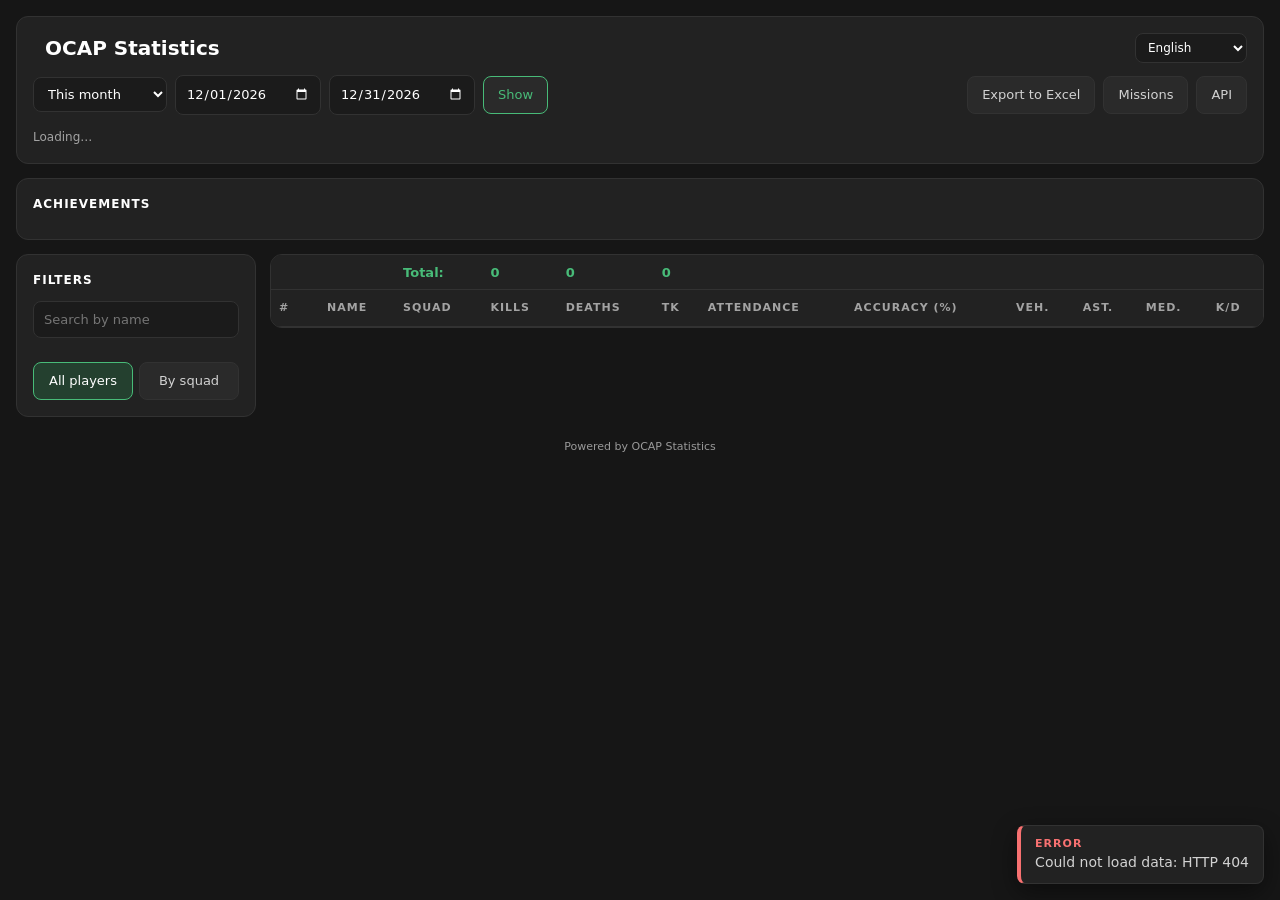
==== web/static/index.html @ 354427ec "Add Steam sign-in with personal statistics Players can sign in with Steam (OpenID 2.0, off by defaul" ====
<!DOCTYPE html>
<html lang="en">

<head>
  <meta charset="UTF-8">
  <meta name="viewport" content="width=device-width, initial-scale=1.0">
  <title>OCAP Statistics</title>
  <meta name="description" content="Player and squad statistics from OCAP recordings">
  <meta name="color-scheme" content="dark">
  <meta name="theme-color" content="#161616">
  <link rel="icon" href="favicon.svg" type="image/svg+xml">
  <link rel="stylesheet" href="app.css">
  <style>
    .page { max-width: 1400px; margin: 0 auto; display: flex; flex-direction: column; gap: 14px; }

    header.card { display: flex; flex-direction: column; gap: 12px; }
    .head-row { display: flex; align-items: center; justify-content: space-between; gap: 12px; flex-wrap: wrap; }
    .brand { display: flex; align-items: center; gap: 12px; min-width: 0; }
    .brand .logo { height: 40px; width: auto; }
    .brand h1 { overflow-wrap: anywhere; }
    .controls { display: flex; gap: 8px; flex-wrap: wrap; align-items: center; }
    .controls .spacer { flex: 1; }
    .status-line { display: flex; align-items: center; gap: 10px; font-size: 12px; color: var(--muted); font-variant-numeric: tabular-nums; min-height: 20px; }
    .notice { margin-top: 10px; padding: 10px 14px; border: 1px solid var(--border); border-left: 3px solid var(--warn); border-radius: var(--radius-sm); background: var(--bg-3); font-size: 13px; }
    .notice[hidden] { display: none; }
    .notice b { color: var(--warn); }
    .notice .progress { color: var(--muted); font-variant-numeric: tabular-nums; }
    .hidden { display: none !important; }
    .head-actions, .account { display: flex; align-items: center; gap: 8px; flex-wrap: wrap; }

    /* The signed-in player: their card, and their rows and awards everywhere. A badge says it
       in words, so the highlight does not rely on colour alone. */
    .me-card[hidden] { display: none; }
    .me-card { border-color: var(--accent-dark); }
    .me-card h2 { margin-bottom: 10px; }
    /* The stats start where the table starts below. */
    .me-grid { display: grid; grid-template-columns: 223px 1fr; gap: 14px; align-items: center; }
    @media (max-width: 1000px) { .me-grid { grid-template-columns: 1fr; } }
    .me-who { min-width: 0; display: flex; flex-direction: column; gap: 2px; }
    .me-who .name { font-size: 18px; font-weight: 800; color: var(--text-strong); overflow-wrap: anywhere; text-align: left; }
    .me-who .rank { color: var(--accent); font-weight: 700; font-variant-numeric: tabular-nums; }
    .me-who small { color: var(--muted); font-size: 12px; }
    .me-stats { display: grid; grid-template-columns: repeat(auto-fit, minmax(104px, 1fr)); gap: 8px; }
    .me-stats div { background: var(--bg-input); border: 1px solid var(--border); border-radius: 10px; padding: 8px 10px; min-width: 0; }
    .me-stats b { display: block; font-size: 18px; font-weight: 800; color: var(--text-strong); font-variant-numeric: tabular-nums; }
    .me-stats span { display: block; font-size: 10px; line-height: 1.3; color: var(--muted); text-transform: uppercase; letter-spacing: .5px; overflow-wrap: anywhere; }
    .me-card p { color: var(--muted); }
    tr.mine td { background: rgba(72, 187, 120, .1); }
    tbody tr.mine:hover td { background: rgba(72, 187, 120, .16); }
    tr.mine td:first-child { box-shadow: inset 3px 0 var(--accent); }
    .badge.you { background: var(--accent-dark); color: #b8f0cc; margin-left: 6px; font-weight: 700; text-transform: none; letter-spacing: 0; }
    .award.mine, .award.mine.clickable:hover { border-color: var(--accent); background: rgba(72, 187, 120, .12); box-shadow: inset 0 0 0 1px var(--accent); }
    .award.mine.clickable:hover { background: rgba(72, 187, 120, .18); }

    /* Achievements */
    .achievements { display: grid; grid-template-columns: repeat(auto-fit, minmax(160px, 1fr)); gap: 10px; }
    .award {
      display: flex; gap: 12px; align-items: center; width: 100%; font: inherit; color: inherit; cursor: default;
      background: var(--bg-input); border: 1px solid var(--border); border-radius: 10px;
      padding: 10px 12px; min-width: 0; text-align: left;
    }
    .award.clickable { cursor: pointer; }
    .award.clickable:hover { border-color: var(--border-hover); background: var(--bg-hover); }
    .award .num { min-width: 56px; text-align: center; border-right: 1px solid var(--border); padding-right: 12px; }
    .award .num b { display: block; font-size: 22px; font-weight: 900; color: var(--accent); font-variant-numeric: tabular-nums; line-height: 1.2; }
    .award .num span { font-size: 10px; color: var(--muted); text-transform: uppercase; letter-spacing: .5px; }
    .award .who { min-width: 0; }
    .award .who small { display: block; font-size: 10px; font-weight: 800; color: var(--accent); text-transform: uppercase; letter-spacing: 1px; }
    .award .who b { display: block; color: var(--text-strong); overflow: hidden; text-overflow: ellipsis; white-space: nowrap; }
    .award .who span { display: block; font-size: 11px; color: var(--muted); overflow: hidden; text-overflow: ellipsis; white-space: nowrap; }

    /* Main area */
    main { display: grid; grid-template-columns: 240px 1fr; gap: 14px; align-items: start; }
    @media (max-width: 1000px) { main { grid-template-columns: 1fr; } }

    .filters { display: flex; flex-direction: column; gap: 12px; position: sticky; top: 16px; max-height: calc(100vh - 32px); }
    @media (max-width: 1000px) { .filters { position: static; max-height: 340px; } }
    .filters input[type="search"] { width: 100%; }
    .filter-list { overflow-y: auto; display: flex; flex-direction: column; gap: 2px; min-height: 0; }
    .filter-list p { font-size: 11px; color: var(--muted); text-transform: uppercase; letter-spacing: 1px; margin: 8px 0 4px; }
    .filter-list label { display: flex; align-items: center; gap: 8px; padding: 3px 4px; border-radius: 6px; cursor: pointer; }
    .filter-list label:hover { background: var(--bg-hover); }
    .filter-list input { accent-color: var(--accent); width: 15px; height: 15px; }
    .segmented { display: grid; grid-template-columns: 1fr 1fr; gap: 6px; }
    .segmented button { justify-content: center; }
    .segmented button.active { border-color: var(--accent); background: var(--accent-dark); color: #fff; }

    .stats-card { padding: 0; overflow: hidden; }
    .stats-card .table-wrap { max-height: calc(100vh - 120px); }
    /* The whole header (summary + column titles) sticks as one block, so no gap between the
       two rows can show the data scrolling underneath. Borders are drawn with box-shadow
       because collapsed borders do not move with sticky elements. */
    #statsTable { border-collapse: separate; border-spacing: 0; }
    #statsTable thead { position: sticky; top: 0; z-index: 2; background: var(--bg-2); }
    #statsTable thead th, #statsTable thead td { background: var(--bg-2); border-bottom: 0; }
    #statsTable thead tr.summary td { font-weight: 700; color: var(--accent); box-shadow: inset 0 -1px var(--border); }
    #statsTable thead tr:last-child th { box-shadow: inset 0 -1px var(--border); }
    #statsTable .rank-col { width: 48px; }
    th[aria-sort="ascending"] button.sort::after { content: ' ▲'; color: var(--accent); }
    th[aria-sort="descending"] button.sort::after { content: ' ▼'; color: var(--accent); }
    #statsTable td { font-variant-numeric: tabular-nums; }
    #statsTable td:nth-child(2) { color: var(--text-strong); font-weight: 600; }
    #statsTable td:last-child { color: var(--accent); font-weight: 700; }
    .rank-1 { color: var(--gold); font-weight: 900; }
    .rank-2 { color: var(--silver); font-weight: 900; }
    .rank-3 { color: var(--bronze); font-weight: 900; }

    /* Details */
    .subtitle { color: var(--muted); font-size: 13px; margin: -8px 0 16px; }
    .note { font-size: 13px; margin: 14px 0; }
    .lists { display: grid; grid-template-columns: repeat(auto-fit, minmax(210px, 1fr)); gap: 12px; margin: 16px 0; }
    .list { background: var(--bg-input); border: 1px solid var(--border); border-radius: 10px; padding: 12px; min-width: 0; }
    .list h4 { font-size: 11px; color: var(--accent); text-transform: uppercase; letter-spacing: 1px; margin-bottom: 8px; }
    .list ol { list-style: none; }
    .list li { display: flex; justify-content: space-between; gap: 10px; padding: 3px 0; border-bottom: 1px solid rgba(255, 255, 255, .04); }
    .list li > :first-child { overflow: hidden; text-overflow: ellipsis; white-space: nowrap; }
    .list li > :last-child { color: var(--text-strong); font-weight: 700; font-variant-numeric: tabular-nums; }

    .rotation-cards { display: grid; grid-template-columns: repeat(auto-fit, minmax(200px, 1fr)); gap: 12px; margin-bottom: 16px; }
    .rotation-card { background: var(--bg-input); border-radius: 12px; padding: 16px; text-align: center; border-bottom: 4px solid var(--border); }
    .rotation-card h3 { margin: 0; color: var(--text); }
    .rotation-card .score { font-size: 40px; font-weight: 900; color: var(--text-strong); }
    .rotation-card .squads { font-size: 11px; color: var(--muted); text-transform: uppercase; letter-spacing: 1px; }

    td.winner { font-weight: 700; color: var(--text-strong); }
    .swatch { display: inline-block; flex-shrink: 0; width: 10px; height: 10px; border-radius: 50%; margin-right: 8px; vertical-align: baseline; }
    .filter-list .swatch { margin-right: 0; }

    /* Missions */
    .modal-title { display: flex; align-items: center; gap: 12px; min-width: 0; }
    .modal-title h2 { overflow-wrap: anywhere; }
    #detailBack[hidden] { display: none; }
    .mission-head { display: flex; align-items: center; justify-content: space-between; gap: 12px; flex-wrap: wrap; margin-bottom: 16px; }
    .mission-head .result { display: flex; align-items: baseline; gap: 4px 10px; flex-wrap: wrap; min-width: 0; }
    .mission-head .result b { color: var(--text-strong); }
    .side-cards { display: grid; grid-template-columns: repeat(auto-fit, minmax(240px, 1fr)); gap: 10px; margin: 16px 0; }
    .side-card { background: var(--bg-input); border: 1px solid var(--border); border-top: 3px solid var(--border); border-radius: 10px; padding: 10px 12px; }
    .side-card h4 { display: flex; align-items: center; gap: 8px; color: var(--text-strong); margin-bottom: 6px; }
    .side-card h4 .swatch { margin-right: 0; }
    .side-card dl { display: grid; grid-template-columns: repeat(6, 1fr); gap: 4px; text-align: center; }
    .side-card dt { font-size: 10px; color: var(--muted); text-transform: uppercase; letter-spacing: .5px; }
    .side-card dd { font-weight: 700; color: var(--text-strong); font-variant-numeric: tabular-nums; }
    .feed-filter { display: flex; align-items: center; gap: 10px; flex-wrap: wrap; margin-bottom: 10px; }
    .feed-filter .summary { color: var(--muted); font-size: 13px; }
    .feed-filter button[hidden] { display: none; }
    /* Only short cells stay on one line; long weapon names and assist lists wrap, so the feed
       fits the modal without scrolling sideways. Names never break inside. */
    table.feed td.time, table.feed td.num { white-space: nowrap; font-variant-numeric: tabular-nums; }
    table.feed td.weapon { min-width: 120px; overflow-wrap: anywhere; }
    table.feed td.weapon small { display: block; color: var(--muted); font-size: 12px; }
    table.feed td.assists { min-width: 100px; }
    .feed .who { white-space: nowrap; }
    .who.ai, .who.none { color: var(--muted); }
    .who .squad { color: var(--muted); }
    .who.me { color: var(--accent); font-weight: 700; }
    .badge.bad { background: var(--danger-dark); color: #fecaca; }
    .feed .badge, .side-card .badge { margin-left: 6px; font-weight: 600; }
    td .swatch { width: 8px; height: 8px; margin-right: 6px; }

    footer.powered { text-align: center; font-size: 11px; color: var(--dim); padding: 8px 0; }
    footer.powered a { color: var(--dim); }
    #loadTime::before { content: ' · '; }
  </style>
  <script src="i18n/en.js"></script>
  <script src="i18n/be.js"></script>
  <script src="i18n/cs.js"></script>
  <script src="i18n/de.js"></script>
  <script src="i18n/kk.js"></script>
  <script src="i18n/pl.js"></script>
  <script src="i18n/uk.js"></script>
  <script src="i18n.js"></script>
  <script src="xlsx.js" defer></script>
</head>

<body>
  <div class="page">
    <header class="card">
      <div class="head-row">
        <div class="brand">
          <span id="logoSlot"></span>
          <h1 id="title">OCAP Statistics</h1>
        </div>
        <div class="head-actions">
          <div class="account" id="account"></div>
          <label class="row"><span class="sr-only" data-i18n="lang.label">Language</span>
            <select id="lang" class="lang-select" data-i18n-aria="lang.label"></select>
          </label>
        </div>
      </div>
      <div class="controls">
        <label class="sr-only" for="period" data-i18n="period.label">Period</label>
        <select id="period">
          <option value="rotation" id="periodRotation" data-i18n="period.rotation">Current rotation</option>
          <option value="month" data-i18n="period.month">This month</option>
          <option value="prevMonth" data-i18n="period.prevMonth">Last month</option>
          <option value="year" data-i18n="period.year">This year</option>
          <option value="all" data-i18n="period.all">All time</option>
          <option value="custom" data-i18n="period.custom">Custom range</option>
        </select>
        <label class="sr-only" for="from" data-i18n="date.from">From</label>
        <input type="date" id="from" data-i18n-aria="date.from">
        <label class="sr-only" for="to" data-i18n="date.to">To</label>
        <input type="date" id="to" data-i18n-aria="date.to">
        <button type="button" id="load" class="primary" data-i18n="btn.show">Show</button>
        <span class="spacer"></span>
        <button type="button" id="exportExcel" data-i18n="btn.excel">Export to Excel</button>
        <button type="button" id="copyTop10" class="hidden" data-i18n="btn.copyTop10">Copy top 10</button>
        <button type="button" id="copyRotation" class="hidden" data-i18n="btn.copyRotation">Copy rotation</button>
        <button type="button" id="showMissions" data-i18n="btn.missions">Missions</button>
        <button type="button" id="showRotation" class="hidden" data-i18n="btn.rotation">Rotation</button>
        <a class="btn" href="api/docs" target="_blank" rel="noopener" data-i18n="btn.api">API</a>
      </div>
      <div class="status-line" aria-live="polite">
        <div id="spinner" class="spinner hidden" aria-hidden="true"></div>
        <span id="status" data-i18n="status.loading">Loading…</span>
      </div>
      <div id="syncNotice" class="notice" role="status" hidden>
        <b id="syncNoticeTitle"></b> <span id="syncNoticeText" data-i18n="notice.incomplete">The figures may be incomplete until it finishes; the page updates by itself.</span>
        <span id="syncNoticeProgress" class="progress" aria-live="off"></span>
      </div>
    </header>

    <section class="card me-card" id="meCard" aria-labelledby="meTitle" hidden>
      <h2 id="meTitle" data-i18n="me.title">My statistics</h2>
      <div id="meBody"></div>
    </section>

    <section class="card" aria-labelledby="achTitle">
      <h2 id="achTitle" data-i18n="ach.title" style="margin-bottom: 10px;">Achievements</h2>
      <div class="achievements" id="achievements"></div>
    </section>

    <main>
      <aside class="card filters">
        <h2 data-i18n="filters.title">Filters</h2>
        <input type="search" id="search" data-i18n-placeholder="filters.searchPlayers" data-i18n-aria="filters.searchPlayers">
        <div class="filter-list" id="squadFilter"></div>
        <div class="segmented">
          <button type="button" id="viewPlayers" class="active" data-i18n="view.players">All players</button>
          <button type="button" id="viewSquads" data-i18n="view.squads">By squad</button>
        </div>
      </aside>

      <section class="card stats-card">
        <div class="table-wrap">
          <table id="statsTable">
            <thead>
              <tr class="summary">
                <td></td>
                <td></td>
                <td data-i18n="table.total">Total:</td>
                <td id="totalKills">0</td>
                <td id="totalDeaths">0</td>
                <td id="totalTeamKills">0</td>
                <td colspan="5"></td>
                <td id="summaryKD"></td>
              </tr>
              <tr>
                <th scope="col" class="rank-col" data-i18n="col.rank">#</th>
                <th scope="col" data-sort="name"><button type="button" class="sort" id="nameHeader">Name</button></th>
                <th scope="col" data-sort="squad"><button type="button" class="sort" id="squadHeader">Squad</button></th>
                <th scope="col" data-sort="kills"><button type="button" class="sort" data-i18n="col.kills">Kills</button></th>
                <th scope="col" data-sort="deaths"><button type="button" class="sort" data-i18n="col.deaths">Deaths</button></th>
                <th scope="col" data-sort="teamKills"><button type="button" class="sort" data-i18n="col.teamKills" data-i18n-title="col.teamKills.title">TK</button></th>
                <th scope="col" data-sort="attendance"><button type="button" class="sort" data-i18n="col.attendance">Attendance</button></th>
                <th scope="col" data-sort="accuracy"><button type="button" class="sort" data-i18n="col.accuracy">Accuracy (%)</button></th>
                <th scope="col" data-sort="vehiclesDestroyed"><button type="button" class="sort" data-i18n="col.vehicles" data-i18n-title="col.vehicles.title">Veh.</button></th>
                <th scope="col" data-sort="killAssists"><button type="button" class="sort" data-i18n="col.assists" data-i18n-title="col.assists.title">Ast.</button></th>
                <th scope="col" data-sort="medicalPoints"><button type="button" class="sort" data-i18n="col.medical" data-i18n-title="col.medical.title">Med.</button></th>
                <th scope="col" data-sort="kd" id="kdHeader"><button type="button" class="sort" data-i18n="col.kd" data-i18n-title="col.kd.title">K/D</button></th>
              </tr>
            </thead>
            <tbody></tbody>
          </table>
        </div>
      </section>
    </main>

    <footer class="powered"><a href="https://github.com/smitt14ua/ocap-statistics" target="_blank" rel="noopener" data-i18n="footer.powered">Powered by OCAP Statistics</a><span id="loadTime" hidden></span></footer>
  </div>

  <div class="modal" id="rotationModal" role="dialog" aria-modal="true" aria-labelledby="rotationTitle">
    <div class="modal-box">
      <div class="modal-head">
        <h2 id="rotationTitle" data-i18n="rot.title">Rotation</h2>
        <button type="button" class="modal-close" data-close data-i18n-aria="btn.close">&times;</button>
      </div>
      <p class="subtitle" id="rotationSince"></p>
      <div class="rotation-cards" id="rotationCards"></div>
      <div class="table-wrap" tabindex="0">
        <table>
          <thead>
            <tr>
              <th data-i18n="col.date">Date</th>
              <th data-i18n="col.mission">Mission</th>
              <th data-i18n="col.map">Map</th>
              <th data-i18n="col.duration">Duration</th>
              <th data-i18n="col.winner">Winner</th>
            </tr>
          </thead>
          <tbody id="rotationBody"></tbody>
        </table>
      </div>
    </div>
  </div>

  <div class="modal" id="detailModal" role="dialog" aria-modal="true" aria-labelledby="detailTitle">
    <div class="modal-box">
      <div class="modal-head">
        <div class="modal-title">
          <button type="button" id="detailBack" class="small" hidden><span aria-hidden="true">&larr;</span> <span data-i18n="btn.back">Back</span></button>
          <h2 id="detailTitle">&hellip;</h2>
        </div>
        <button type="button" class="modal-close" data-close data-i18n-aria="btn.close">&times;</button>
      </div>
      <div id="detailBody"></div>
    </div>
  </div>

  <div class="toasts" id="toasts" aria-live="polite"></div>

  <script src="app.js"></script>
</body>

</html>
---- web/static/app.css ----
/* Shared styles of the statistics page and the admin panel. Dark only. */
:root {
  --accent: #48bb78;
  --accent-dark: #24402f;
  --danger: #f87171;
  --danger-dark: #4a2323;
  --warn: #f59e0b;
  --gold: #ffd700;
  --silver: #c0c0c0;
  --bronze: #cd7f32;

  --bg: #161616;
  --bg-2: #222;
  --bg-3: #2a2a2a;
  --bg-input: #1b1b1b;
  --bg-hover: #2c2c2c;
  --bg-active: #353535;
  --border: #323232;
  --border-hover: #464646;

  --text: #d2d2d2;
  --text-strong: #fff;
  /* Text colours keep a WCAG AA contrast (4.5:1) on every background above. */
  --muted: #a3a3a3;
  --dim: #9a9a9a;

  --radius: 12px;
  --radius-sm: 8px;
  --mono: ui-monospace, 'Cascadia Mono', Consolas, monospace;
}

* { margin: 0; padding: 0; box-sizing: border-box; }

html { color-scheme: dark; }

body {
  font-family: system-ui, -apple-system, 'Segoe UI', Roboto, 'Helvetica Neue', Arial, sans-serif;
  background: var(--bg);
  color: var(--text);
  min-height: 100vh;
  line-height: 1.5;
  font-size: 14px;
  padding: 16px;
}

a { color: var(--accent); text-decoration: none; }
a:hover { text-decoration: underline; }

.card {
  background: var(--bg-2);
  border: 1px solid var(--border);
  border-radius: var(--radius);
  padding: 16px;
}

h1 { font-size: 20px; color: var(--text-strong); font-weight: 800; }
h2 { font-size: 12px; color: var(--text-strong); text-transform: uppercase; letter-spacing: 1px; font-weight: 800; }
h3 { font-size: 12px; color: var(--accent); text-transform: uppercase; letter-spacing: 1px; margin: 18px 0 8px; }

.sr-only {
  position: absolute; width: 1px; height: 1px; overflow: hidden;
  clip: rect(0, 0, 0, 0); white-space: nowrap;
}

/* Controls */
button, .btn, select, input, textarea {
  font: inherit;
  font-size: 13px;
  color: var(--text);
  border: 1px solid var(--border);
  border-radius: var(--radius-sm);
}

button, .btn {
  display: inline-flex;
  align-items: center;
  gap: 6px;
  padding: 8px 14px;
  background: var(--bg-3);
  cursor: pointer;
  white-space: nowrap;
  transition: background .15s, border-color .15s, color .15s;
}
button:hover:not(:disabled), .btn:hover { background: var(--bg-active); border-color: var(--border-hover); text-decoration: none; }
button:disabled { opacity: .5; cursor: not-allowed; }
button.primary, .btn.primary { border-color: var(--accent); color: var(--accent); }
button.primary:hover:not(:disabled), .btn.primary:hover { background: var(--accent-dark); color: #fff; }
button.danger { border-color: var(--danger); color: var(--danger); }
button.danger:hover:not(:disabled), button.danger.armed { background: var(--danger-dark); color: #fff; }
button.small { padding: 4px 10px; font-size: 12px; }

select, input, textarea {
  padding: 8px 10px;
  background: var(--bg-input);
  color: var(--text-strong);
}
select { cursor: pointer; }
input[type="date"] { color-scheme: dark; }
textarea { width: 100%; min-height: 120px; resize: vertical; font-family: var(--mono); }
.mono { font-family: var(--mono); font-size: 12px; }

:focus-visible { outline: 2px solid var(--accent); outline-offset: 1px; }

.lang-select { padding: 6px 8px; font-size: 12px; }

/* Text-like buttons (clickable names, sortable headers) */
button.link, button.sort {
  all: unset;
  cursor: pointer;
  color: inherit;
  font: inherit;
}
button.link:hover { color: var(--accent); text-decoration: underline; }
button.link:focus-visible, button.sort:focus-visible { outline: 2px solid var(--accent); outline-offset: 2px; border-radius: 2px; }
button.sort { text-transform: inherit; letter-spacing: inherit; }
button.sort:hover { color: var(--text-strong); }

/* Tables */
table { width: 100%; border-collapse: collapse; font-size: 13px; }
th {
  text-align: left;
  color: var(--muted);
  font-size: 11px;
  font-weight: 700;
  text-transform: uppercase;
  letter-spacing: 1px;
  padding: 10px 8px;
  border-bottom: 1px solid var(--border);
  white-space: nowrap;
}
td { padding: 8px; border-bottom: 1px solid rgba(255, 255, 255, .04); }
tbody tr:hover td { background: var(--bg-hover); }
tr.clickable { cursor: pointer; }
.table-wrap { overflow: auto; }

/* Tabs (WAI-ARIA tabs pattern) */
.tabs { display: flex; overflow-x: auto; gap: 4px; border-bottom: 1px solid var(--border); flex-wrap: wrap; }
.tabs button { border: none; border-bottom: 2px solid transparent; border-radius: 0; background: none; padding: 10px 14px; color: var(--muted); font-weight: 600; }
.tabs button.active { color: var(--text-strong); border-bottom-color: var(--accent); }
.tabs button:hover:not(.active) { color: var(--text); background: none; }
.tab { display: none; padding-top: 16px; }
.tab.active { display: block; }

/* Badges, tiles */
.badge { display: inline-block; padding: 2px 8px; border-radius: 99px; font-size: 11px; font-weight: 700; background: var(--bg-active); }
.badge.ok { background: var(--accent-dark); color: #b8f0cc; }
.badge.warn { background: #4a3a14; color: #fcd68a; }

.tiles { display: grid; grid-template-columns: repeat(auto-fill, minmax(130px, 1fr)); gap: 10px; }
.tile { background: var(--bg-input); border: 1px solid var(--border); border-radius: 10px; padding: 12px; }
.tile .v { font-size: 22px; font-weight: 800; color: var(--text-strong); font-variant-numeric: tabular-nums; }
.tile .l { font-size: 11px; color: var(--muted); text-transform: uppercase; letter-spacing: 1px; }
.tile.bad .v { color: var(--danger); }

.muted { color: var(--muted); }
.ok { color: var(--accent); }
.bad { color: var(--danger); }
.warn { color: var(--warn); }

/* Modal */
.modal {
  position: fixed;
  inset: 0;
  background: rgba(0, 0, 0, .8);
  display: none;
  align-items: center;
  justify-content: center;
  padding: 12px;
  z-index: 100;
}
.modal.open { display: flex; }
.modal-box {
  background: var(--bg-2);
  border: 1px solid var(--border);
  border-radius: 16px;
  width: 100%;
  max-width: 1000px;
  max-height: 90vh;
  overflow-y: auto;
  padding: 20px;
}
.modal-head { display: flex; justify-content: space-between; align-items: center; gap: 12px; margin-bottom: 16px; }
.modal-head h2 { font-size: 16px; color: var(--accent); }
.modal-close { font-size: 20px; line-height: 1; padding: 4px 12px; }

/* Toasts */
.toasts { position: fixed; right: 16px; bottom: 16px; display: flex; flex-direction: column; gap: 8px; z-index: 200; }
.toasts > div {
  background: var(--bg-2);
  border: 1px solid var(--border);
  border-left: 4px solid var(--accent);
  border-radius: var(--radius-sm);
  padding: 10px 14px;
  max-width: 400px;
  box-shadow: 0 8px 24px rgba(0, 0, 0, .45);
}
.toasts > div.err { border-left-color: var(--danger); }
.toasts b { display: block; font-size: 11px; text-transform: uppercase; letter-spacing: 1px; color: var(--accent); }
.toasts > div.err b { color: var(--danger); }

.spinner {
  width: 18px; height: 18px;
  border: 3px solid var(--bg-3);
  border-top-color: var(--accent);
  border-radius: 50%;
  animation: spin 1s linear infinite;
}
@keyframes spin { to { transform: rotate(360deg); } }

@media (prefers-reduced-motion: reduce) {
  * { transition: none !important; animation-duration: 0s !important; }
}
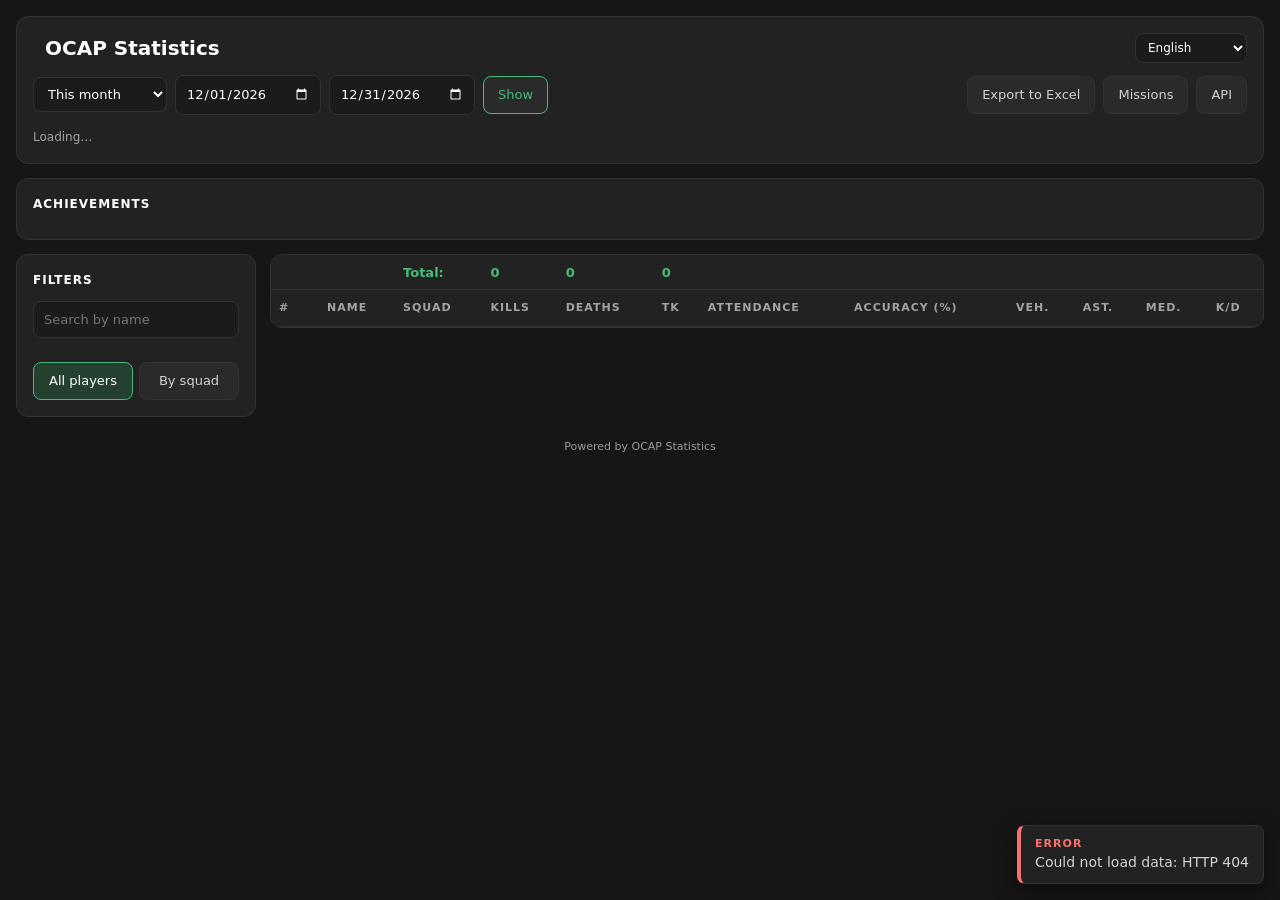
==== commit 561dbad8: "Mark the signed-in player's rows by colour only The accent edge on the highlighted rows stood out to" ====
--- a/web/static/index.html
+++ b/web/static/index.html
@@ -28,8 +28,8 @@
     .hidden { display: none !important; }
     .head-actions, .account { display: flex; align-items: center; gap: 8px; flex-wrap: wrap; }
 
-    /* The signed-in player: their card, and their rows and awards everywhere. A badge says it
-       in words, so the highlight does not rely on colour alone. */
+    /* The signed-in player: their card, and their rows and awards everywhere, marked by a
+       tint (and hidden text for screen readers, see youBadge). */
     .me-card[hidden] { display: none; }
     .me-card { border-color: var(--accent-dark); }
     .me-card h2 { margin-bottom: 10px; }
@@ -45,10 +45,8 @@
     .me-stats b { display: block; font-size: 18px; font-weight: 800; color: var(--text-strong); font-variant-numeric: tabular-nums; }
     .me-stats span { display: block; font-size: 10px; line-height: 1.3; color: var(--muted); text-transform: uppercase; letter-spacing: .5px; overflow-wrap: anywhere; }
     .me-card p { color: var(--muted); }
-    tr.mine td { background: rgba(72, 187, 120, .1); }
-    tbody tr.mine:hover td { background: rgba(72, 187, 120, .16); }
-    tr.mine td:first-child { box-shadow: inset 3px 0 var(--accent); }
-    .badge.you { background: var(--accent-dark); color: #b8f0cc; margin-left: 6px; font-weight: 700; text-transform: none; letter-spacing: 0; }
+    tr.mine td { background: rgba(72, 187, 120, .12); }
+    tbody tr.mine:hover td { background: rgba(72, 187, 120, .18); }
     .award.mine, .award.mine.clickable:hover { border-color: var(--accent); background: rgba(72, 187, 120, .12); box-shadow: inset 0 0 0 1px var(--accent); }
     .award.mine.clickable:hover { background: rgba(72, 187, 120, .18); }
 
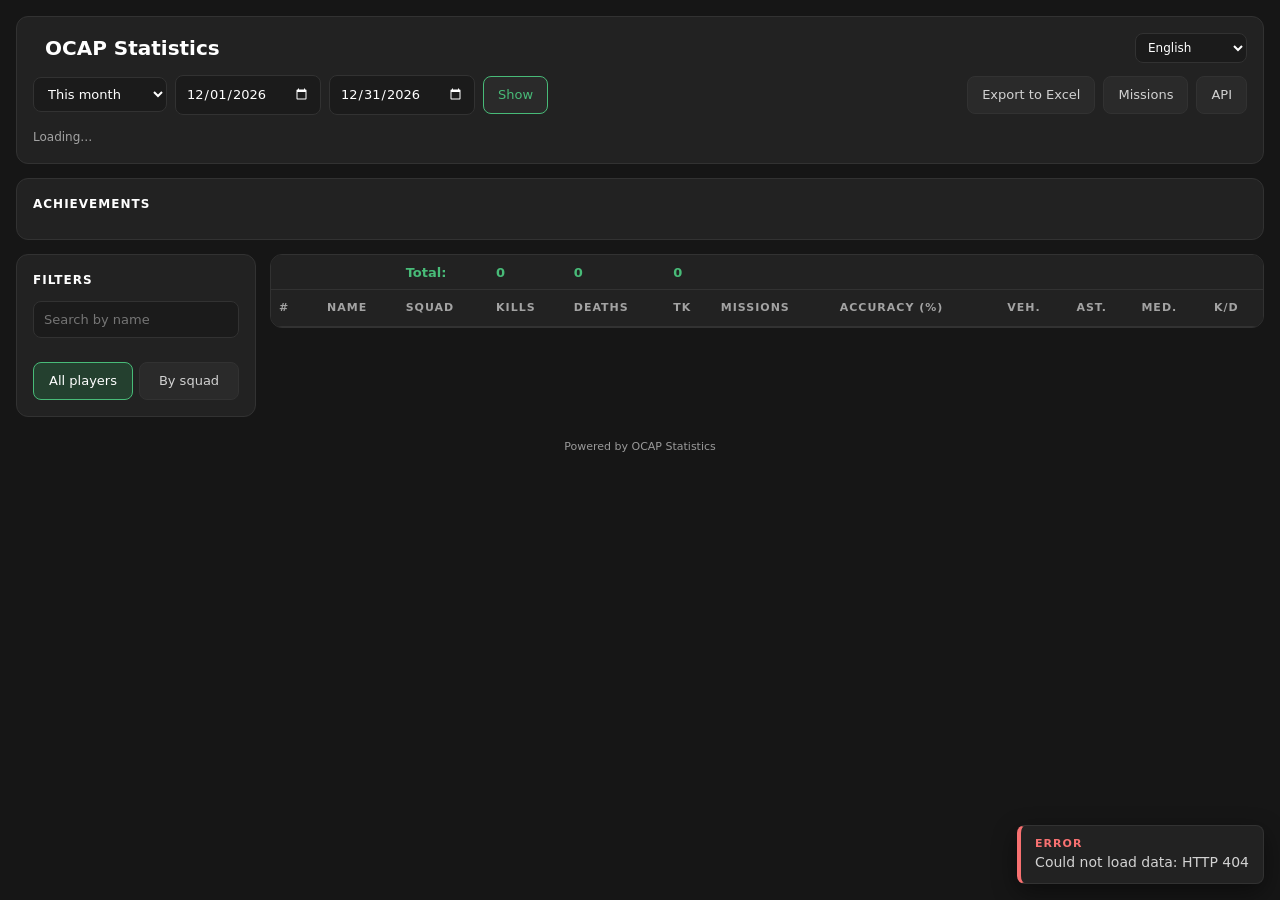
==== commit 3ff95c4a: "Show squad attendance in percent and players per mission The "Attendance" column meant missions play" ====
--- a/web/static/index.html
+++ b/web/static/index.html
@@ -250,7 +250,7 @@
                 <td id="totalKills">0</td>
                 <td id="totalDeaths">0</td>
                 <td id="totalTeamKills">0</td>
-                <td colspan="5"></td>
+                <td colspan="5" id="summaryMid"></td>
                 <td id="summaryKD"></td>
               </tr>
               <tr>
@@ -260,7 +260,8 @@
                 <th scope="col" data-sort="kills"><button type="button" class="sort" data-i18n="col.kills">Kills</button></th>
                 <th scope="col" data-sort="deaths"><button type="button" class="sort" data-i18n="col.deaths">Deaths</button></th>
                 <th scope="col" data-sort="teamKills"><button type="button" class="sort" data-i18n="col.teamKills" data-i18n-title="col.teamKills.title">TK</button></th>
-                <th scope="col" data-sort="attendance"><button type="button" class="sort" data-i18n="col.attendance">Attendance</button></th>
+                <th scope="col" data-sort="attendance"><button type="button" class="sort" id="attendanceHeader">Missions</button></th>
+                <th scope="col" data-sort="avgPlayers" id="avgPlayersHeader" hidden><button type="button" class="sort" data-i18n="col.avgPlayers" data-i18n-title="col.avgPlayers.title">Players / mission</button></th>
                 <th scope="col" data-sort="accuracy"><button type="button" class="sort" data-i18n="col.accuracy">Accuracy (%)</button></th>
                 <th scope="col" data-sort="vehiclesDestroyed"><button type="button" class="sort" data-i18n="col.vehicles" data-i18n-title="col.vehicles.title">Veh.</button></th>
                 <th scope="col" data-sort="killAssists"><button type="button" class="sort" data-i18n="col.assists" data-i18n-title="col.assists.title">Ast.</button></th>
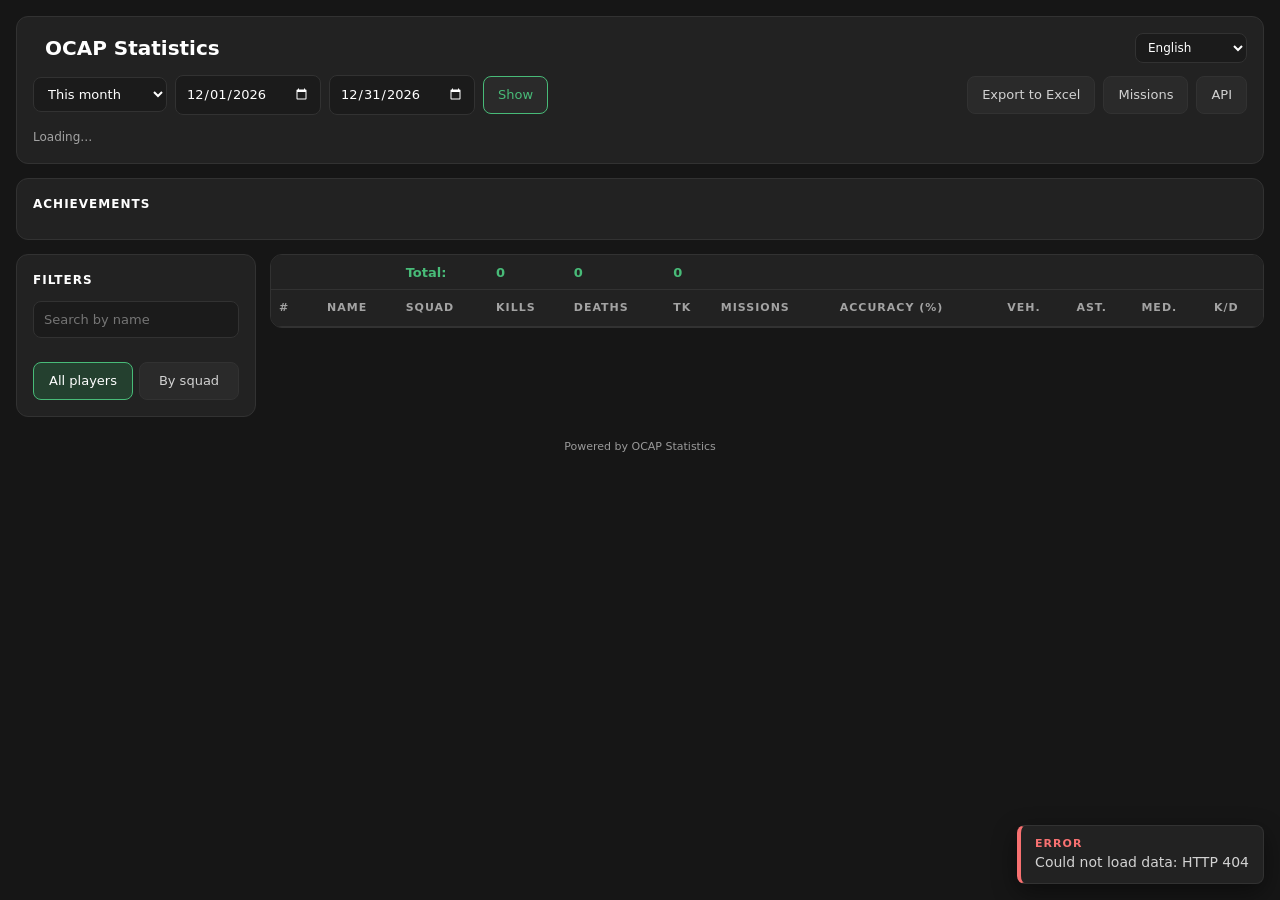
==== commit 99e3f504: "Merge a player's names by Steam account Players rename themselves, and every name used to be a separ" ====
--- a/web/static/index.html
+++ b/web/static/index.html
@@ -141,6 +141,7 @@
     .feed-filter { display: flex; align-items: center; gap: 10px; flex-wrap: wrap; margin-bottom: 10px; }
     .feed-filter .summary { color: var(--muted); font-size: 13px; }
     .feed-filter button[hidden] { display: none; }
+    .now-as { display: block; color: var(--muted); font-size: 12px; }
     /* Only short cells stay on one line; long weapon names and assist lists wrap, so the feed
        fits the modal without scrolling sideways. Names never break inside. */
     table.feed td.time, table.feed td.num { white-space: nowrap; font-variant-numeric: tabular-nums; }
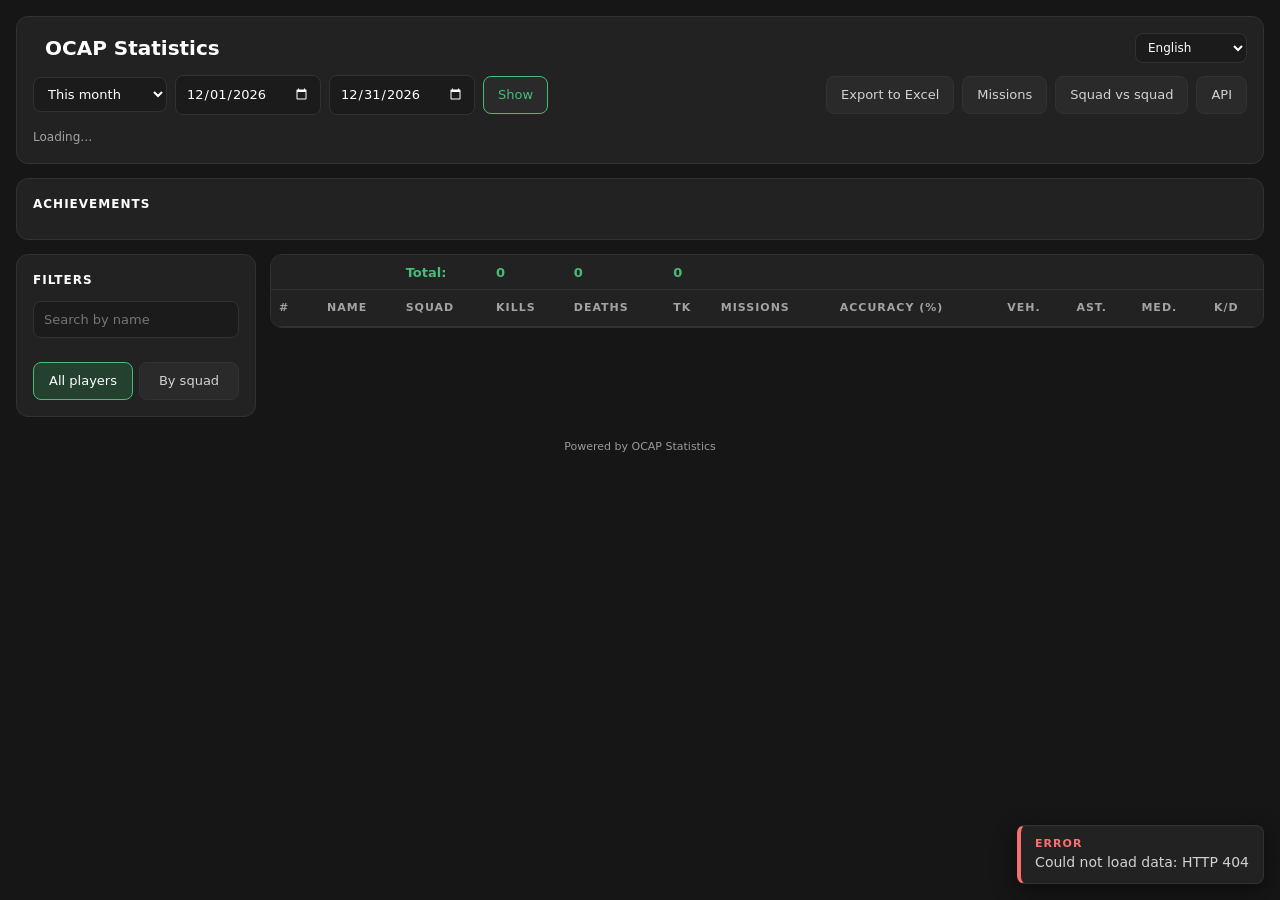
==== commit 22831edd: "Add squad vs squad kills Show who killed whom between squads over a period: a heat map of kills of p" ====
--- a/web/static/index.html
+++ b/web/static/index.html
@@ -142,6 +142,17 @@
     .feed-filter .summary { color: var(--muted); font-size: 13px; }
     .feed-filter button[hidden] { display: none; }
     .now-as { display: block; color: var(--muted); font-size: 12px; }
+    .matrix { width: auto; font-variant-numeric: tabular-nums; }
+    .matrix th, .matrix td { text-align: center; border: 1px solid var(--border); padding: 6px 9px; }
+    .matrix th[scope=row] { text-align: left; }
+    .matrix th.corner { text-transform: none; letter-spacing: 0; font-weight: 400; }
+    .matrix th.mine { color: var(--accent); }
+    /* Red at up to 55 % keeps the text above 4.5:1 contrast. */
+    .matrix td.heat { background: rgb(229 62 62 / calc(var(--heat, 0) * .55)); }
+    .matrix td.self { background: var(--bg-3); }
+    .matrix td small.tk { display: block; font-size: 10px; white-space: nowrap; }
+    .matrix td.total { font-weight: 700; color: var(--text-strong); }
+    .matrix tbody tr:hover td.heat { box-shadow: inset 0 0 0 1px var(--border-hover); }
     /* Only short cells stay on one line; long weapon names and assist lists wrap, so the feed
        fits the modal without scrolling sideways. Names never break inside. */
     table.feed td.time, table.feed td.num { white-space: nowrap; font-variant-numeric: tabular-nums; }
@@ -206,6 +217,7 @@
         <button type="button" id="copyTop10" class="hidden" data-i18n="btn.copyTop10">Copy top 10</button>
         <button type="button" id="copyRotation" class="hidden" data-i18n="btn.copyRotation">Copy rotation</button>
         <button type="button" id="showMissions" data-i18n="btn.missions">Missions</button>
+        <button type="button" id="showMatrix" data-i18n="btn.matrix">Squad vs squad</button>
         <button type="button" id="showRotation" class="hidden" data-i18n="btn.rotation">Rotation</button>
         <a class="btn" href="api/docs" target="_blank" rel="noopener" data-i18n="btn.api">API</a>
       </div>
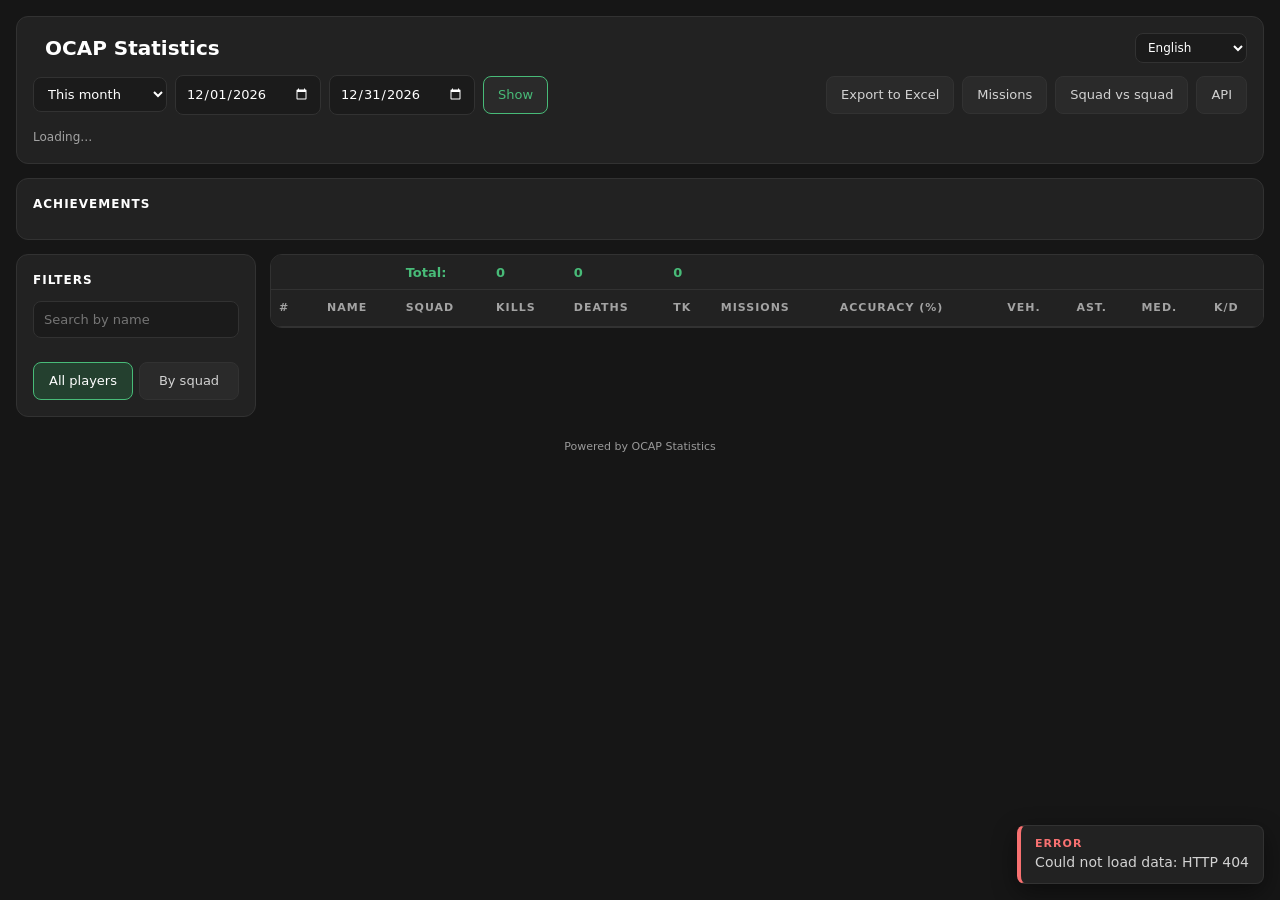
==== commit 470610d6: "Show monthly trends in player profiles A player's profile gets three small charts of their months ov" ====
--- a/web/static/index.html
+++ b/web/static/index.html
@@ -142,6 +142,25 @@
     .feed-filter .summary { color: var(--muted); font-size: 13px; }
     .feed-filter button[hidden] { display: none; }
     .now-as { display: block; color: var(--muted); font-size: 12px; }
+    .trend-box { margin: 16px 0; }
+    .trend-box h4 { font-size: 12px; color: var(--accent); text-transform: uppercase; letter-spacing: 1px; margin: 0 0 8px; }
+    .trends { display: grid; grid-template-columns: repeat(auto-fit, minmax(240px, 1fr)); gap: 12px; }
+    .trend { margin: 0; background: var(--bg-input); border-radius: 10px; padding: 10px 12px; }
+    .trend figcaption { font-size: 12px; color: var(--muted); margin-bottom: 4px; }
+    .trend-plot { position: relative; }
+    .trend svg { display: block; width: 100%; height: auto; overflow: visible; }
+    .trend .grid { stroke: var(--border); stroke-width: 1; }
+    .trend .tick { fill: var(--muted); font-size: 10px; }
+    .trend .bar { fill: var(--accent); }
+    .trend .line { fill: none; stroke: var(--accent); stroke-width: 2; stroke-linejoin: round; stroke-linecap: round; }
+    .trend .dot { fill: var(--accent); stroke: var(--bg-input); stroke-width: 2; }
+    .trend .cursor { stroke: var(--border-hover); stroke-width: 1; }
+    .trend .hit { fill: transparent; }
+    .trend-tip { position: absolute; top: -6px; transform: translate(-50%, -100%); background: var(--bg-active); border: 1px solid var(--border-hover);
+      border-radius: 6px; padding: 4px 8px; font-size: 12px; color: var(--text-strong); white-space: nowrap; pointer-events: none; z-index: 1; }
+    .trend-tip[hidden] { display: none; }
+    .trend-box details { margin-top: 10px; }
+    .trend-box summary { cursor: pointer; color: var(--muted); font-size: 13px; }
     .matrix { width: auto; font-variant-numeric: tabular-nums; }
     .matrix th, .matrix td { text-align: center; border: 1px solid var(--border); padding: 6px 9px; }
     .matrix th[scope=row] { text-align: left; }
